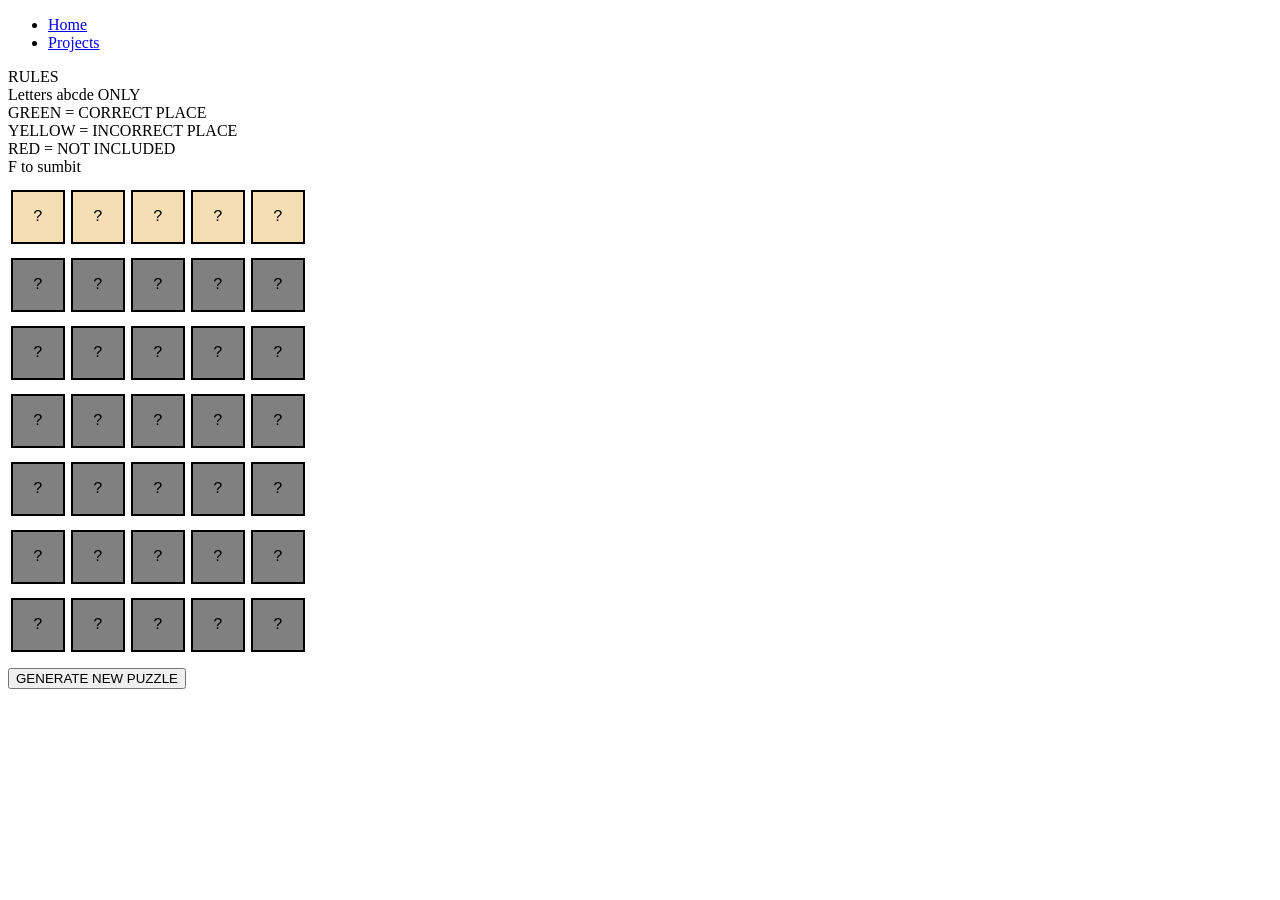
==== guessGame/index.html @ 6c1a00ab "starting website" ====
<!DOCTYPE html>
<html lang="en">

<head>
    <meta charset="UTF-8">
    <meta http-equiv="X-UA-Compatible" content="IE=edge">
    <meta name="viewport" content="width=device-width, initial-scale=1.0">
    <title>Document</title>
    <script src="/guessGame/script.js"></script>
    <link rel="stylesheet" href="/guessGame/style.css">

</head>

<body>
    <nav>
        <ul>
            <li><a href="/index.html">Home</a></li>
            <li><a href="/html/projects.html">Projects</a></li>

        </ul>
    </nav>

    <p>RULES <br>
        Letters abcde ONLY <br>
        GREEN = CORRECT PLACE <br>
        YELLOW = INCORRECT PLACE <br>
        RED = NOT INCLUDED <br>
        F to sumbit
    </p>

    <p id="Test"></p>
    <p id="Input"></p>

    <div>
        <div class="row">
            <span style="background-color: wheat;" class="square" id="-10">?</span> 
            <span style="background-color: wheat;" class="square" id="-11">?</span>
            <span style="background-color: wheat;" class="square" id="-12">?</span>
            <span style="background-color: wheat;" class="square" id="-13">?</span>
            <span style="background-color: wheat;" class="square" id="-14">?</span>
        </div>
        <br>
        
        
        <div class="row">
            <span class="square" id="00">?</span>
            <span class="square" id="01">?</span>
            <span class="square" id="02">?</span>
            <span class="square" id="03">?</span>
            <span class="square" id="04">?</span>
        </div>
        <br>
        <div class="row">
            <span class="square" id="10">?</span>
            <span class="square" id="11">?</span>
            <span class="square" id="12">?</span>
            <span class="square" id="13">?</span>
            <span class="square" id="14">?</span>
        </div>
        <br>
        <div class="row">
            <span class="square" id="20">?</span>
            <span class="square" id="21">?</span>
            <span class="square" id="22">?</span>
            <span class="square" id="23">?</span>
            <span class="square" id="24">?</span>
        </div>
        <br>
        <div class="row">
            <span class="square" id="30">?</span>
            <span class="square" id="31">?</span>
            <span class="square" id="32">?</span>
            <span class="square" id="33">?</span>
            <span class="square" id="34">?</span>
        </div>
        <br>
        <div class="row">
            <span class="square" id="40">?</span>
            <span class="square" id="41">?</span>
            <span class="square" id="42">?</span>
            <span class="square" id="43">?</span>
            <span class="square" id="44">?</span>
        </div>
        <br>
        <div class="row">
            <span class="square" id="50">?</span>
            <span class="square" id="51">?</span>
            <span class="square" id="52">?</span>
            <span class="square" id="53">?</span>
            <span class="square" id="54">?</span>
        </div>
    </div>

    <br>
    <button type="button" onclick="generatePuzzle()">GENERATE NEW PUZZLE</button>
    <p id="Error"></p>
</body>

</html>
---- guessGame/style.css ----
.square {

    height: 50px;
    width: 50px;
    background-color: grey;
    display: inline-block;
    text-align: center;
    margin: auto;
    vertical-align: middle;
    line-height: 50px;
    outline-style: solid;
    outline-width: 2px;
    /* outline-color: blueviolet; */
    font-family: 'Courier New', Courier, monospace;
}

.row{
    display: grid;
    
    grid-template-columns: repeat(5,60px);
}
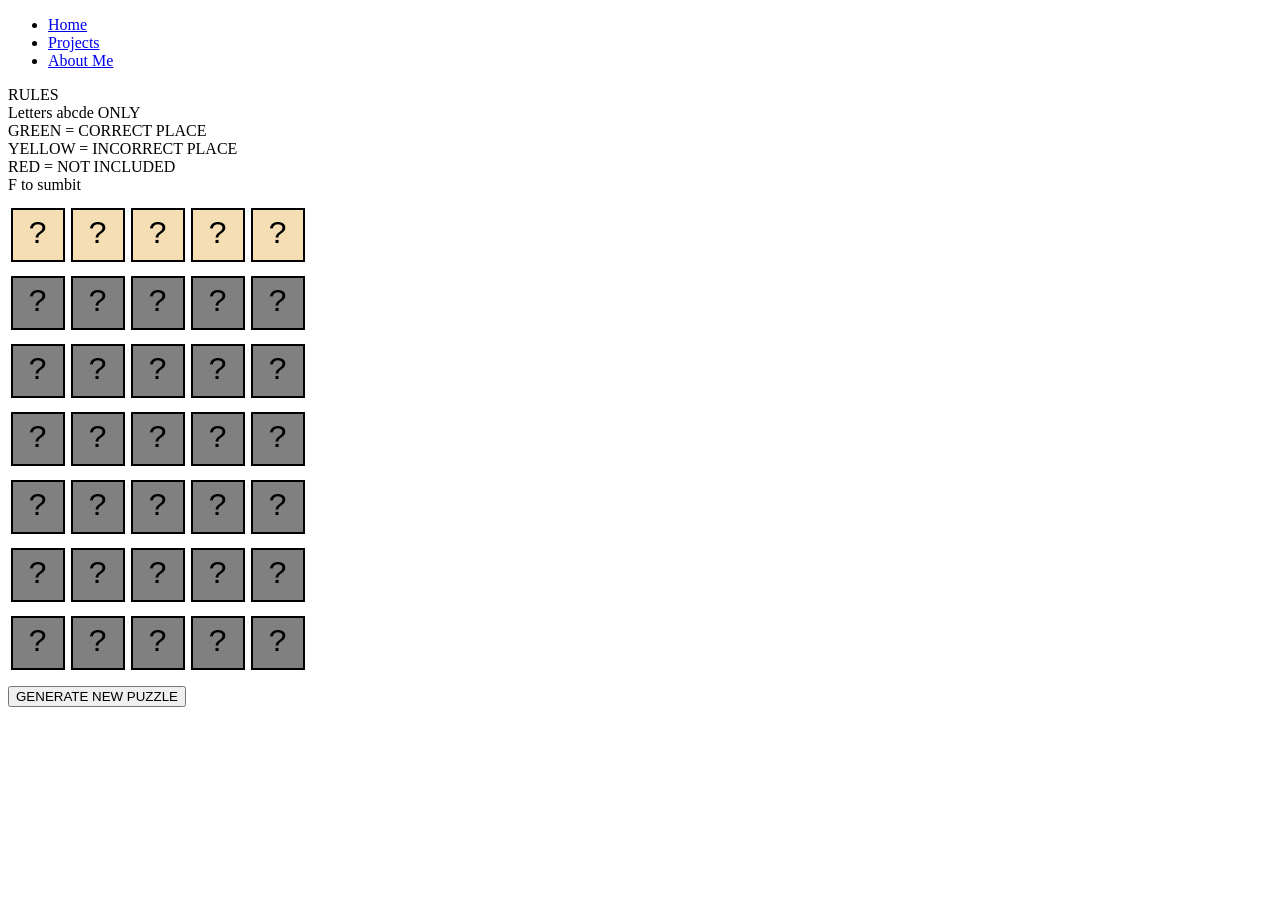
==== commit 1070b8dc: "styling and adding about page" ====
--- a/guessGame/index.html
+++ b/guessGame/index.html
@@ -16,7 +16,7 @@
         <ul>
             <li><a href="/index.html">Home</a></li>
             <li><a href="/html/projects.html">Projects</a></li>
-
+            <li><a href="/html/about.html">About Me</a></li>
         </ul>
     </nav>
 
--- a/guessGame/style.css
+++ b/guessGame/style.css
@@ -16,7 +16,7 @@
 
 .row{
     display: grid;
-    
+    font-size: xx-large;
     grid-template-columns: repeat(5,60px);
 }
 
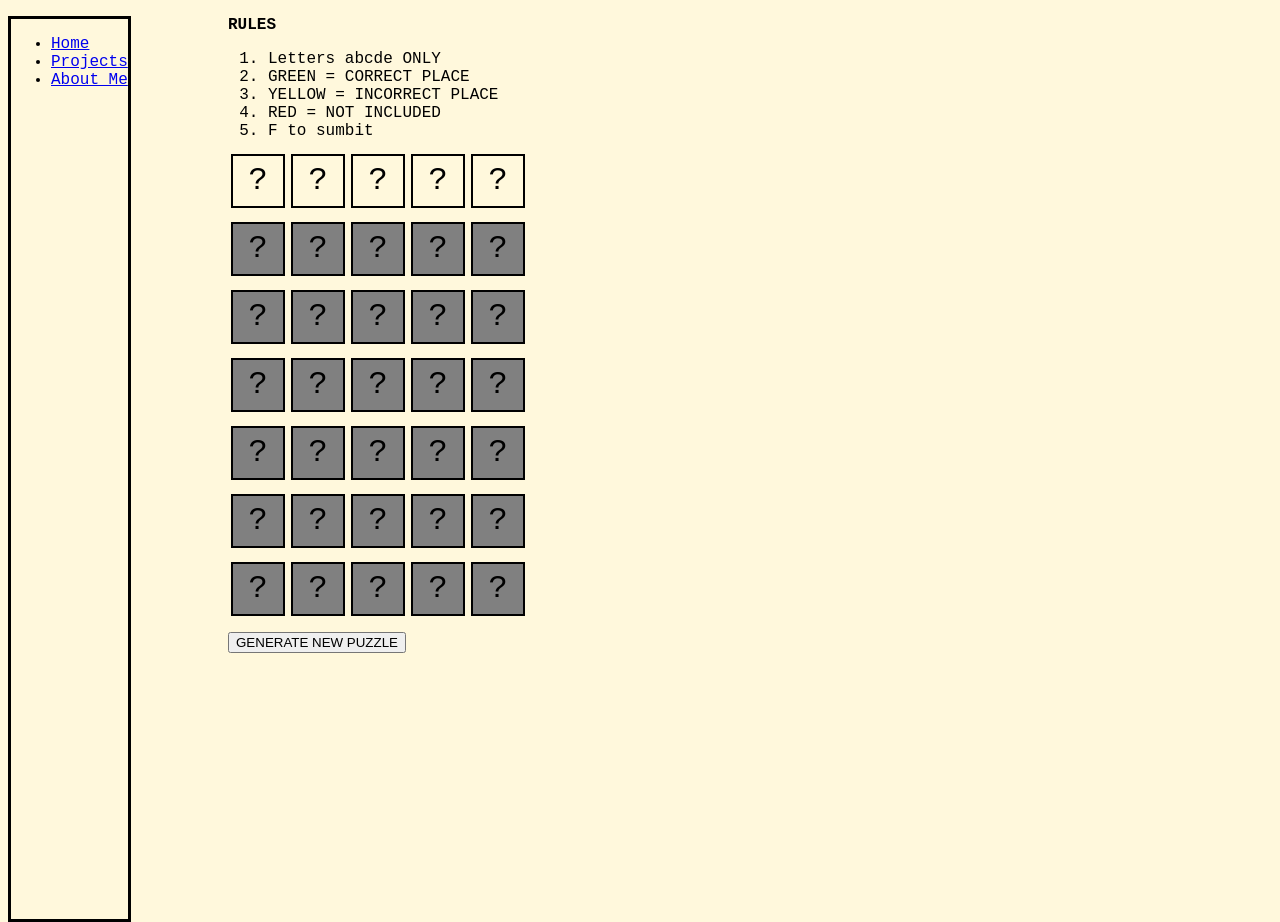
==== commit e0f65d96: "refactoring styles in guess game, added margin on main content" ====
--- a/guessGame/index.html
+++ b/guessGame/index.html
@@ -7,93 +7,97 @@
     <meta name="viewport" content="width=device-width, initial-scale=1.0">
     <title>Document</title>
     <script src="/guessGame/script.js"></script>
-    <link rel="stylesheet" href="/guessGame/style.css">
+    <link rel="stylesheet" href="/guessGame/styles.css">
 
 </head>
 
 <body>
-    <nav>
+    <div class="nav">
         <ul>
             <li><a href="/index.html">Home</a></li>
-            <li><a href="/html/projects.html">Projects</a></li>
-            <li><a href="/html/about.html">About Me</a></li>
+            <li><a href="/projects.html">Projects</a></li>
+            <li><a href="/about.html">About Me</a></li>
         </ul>
-    </nav>
+    </div>
+    <div class="main">
+        <p> <strong>RULES</strong>
+        <ol type="1">
+            <li>Letters abcde ONLY</li>
+            <li>GREEN = CORRECT PLACE </li>
+            <li>YELLOW = INCORRECT PLACE</li>
+            <li>RED = NOT INCLUDED</li>
+            <li>F to sumbit</li>
+        </ol>
 
-    <p>RULES <br>
-        Letters abcde ONLY <br>
-        GREEN = CORRECT PLACE <br>
-        YELLOW = INCORRECT PLACE <br>
-        RED = NOT INCLUDED <br>
-        F to sumbit
-    </p>
 
-    <p id="Test"></p>
-    <p id="Input"></p>
+        
 
-    <div>
-        <div class="row">
-            <span style="background-color: wheat;" class="square" id="-10">?</span> 
-            <span style="background-color: wheat;" class="square" id="-11">?</span>
-            <span style="background-color: wheat;" class="square" id="-12">?</span>
-            <span style="background-color: wheat;" class="square" id="-13">?</span>
-            <span style="background-color: wheat;" class="square" id="-14">?</span>
+        
+
+        <div id="mainGameWin">
+            <div class="row">
+                <span style="background-color: cornsilk;" class="square" id="-10">?</span>
+                <span style="background-color: cornsilk;" class="square" id="-11">?</span>
+                <span style="background-color: cornsilk;" class="square" id="-12">?</span>
+                <span style="background-color: cornsilk;" class="square" id="-13">?</span>
+                <span style="background-color: cornsilk;" class="square" id="-14">?</span>
+            </div>
+            <br>
+
+
+            <div class="row">
+                <span class="square" id="00">?</span>
+                <span class="square" id="01">?</span>
+                <span class="square" id="02">?</span>
+                <span class="square" id="03">?</span>
+                <span class="square" id="04">?</span>
+            </div>
+            <br>
+            <div class="row">
+                <span class="square" id="10">?</span>
+                <span class="square" id="11">?</span>
+                <span class="square" id="12">?</span>
+                <span class="square" id="13">?</span>
+                <span class="square" id="14">?</span>
+            </div>
+            <br>
+            <div class="row">
+                <span class="square" id="20">?</span>
+                <span class="square" id="21">?</span>
+                <span class="square" id="22">?</span>
+                <span class="square" id="23">?</span>
+                <span class="square" id="24">?</span>
+            </div>
+            <br>
+            <div class="row">
+                <span class="square" id="30">?</span>
+                <span class="square" id="31">?</span>
+                <span class="square" id="32">?</span>
+                <span class="square" id="33">?</span>
+                <span class="square" id="34">?</span>
+            </div>
+            <br>
+            <div class="row">
+                <span class="square" id="40">?</span>
+                <span class="square" id="41">?</span>
+                <span class="square" id="42">?</span>
+                <span class="square" id="43">?</span>
+                <span class="square" id="44">?</span>
+            </div>
+            <br>
+            <div class="row">
+                <span class="square" id="50">?</span>
+                <span class="square" id="51">?</span>
+                <span class="square" id="52">?</span>
+                <span class="square" id="53">?</span>
+                <span class="square" id="54">?</span>
+            </div>
         </div>
+
         <br>
-        
-        
-        <div class="row">
-            <span class="square" id="00">?</span>
-            <span class="square" id="01">?</span>
-            <span class="square" id="02">?</span>
-            <span class="square" id="03">?</span>
-            <span class="square" id="04">?</span>
-        </div>
-        <br>
-        <div class="row">
-            <span class="square" id="10">?</span>
-            <span class="square" id="11">?</span>
-            <span class="square" id="12">?</span>
-            <span class="square" id="13">?</span>
-            <span class="square" id="14">?</span>
-        </div>
-        <br>
-        <div class="row">
-            <span class="square" id="20">?</span>
-            <span class="square" id="21">?</span>
-            <span class="square" id="22">?</span>
-            <span class="square" id="23">?</span>
-            <span class="square" id="24">?</span>
-        </div>
-        <br>
-        <div class="row">
-            <span class="square" id="30">?</span>
-            <span class="square" id="31">?</span>
-            <span class="square" id="32">?</span>
-            <span class="square" id="33">?</span>
-            <span class="square" id="34">?</span>
-        </div>
-        <br>
-        <div class="row">
-            <span class="square" id="40">?</span>
-            <span class="square" id="41">?</span>
-            <span class="square" id="42">?</span>
-            <span class="square" id="43">?</span>
-            <span class="square" id="44">?</span>
-        </div>
-        <br>
-        <div class="row">
-            <span class="square" id="50">?</span>
-            <span class="square" id="51">?</span>
-            <span class="square" id="52">?</span>
-            <span class="square" id="53">?</span>
-            <span class="square" id="54">?</span>
-        </div>
+        <button type="button" onclick="generatePuzzle()">GENERATE NEW PUZZLE</button>
+        <p id="Error"></p>
     </div>
-
-    <br>
-    <button type="button" onclick="generatePuzzle()">GENERATE NEW PUZZLE</button>
-    <p id="Error"></p>
 </body>
 
 </html>
--- a/guessGame/styles.css
+++ b/guessGame/styles.css
@@ -0,0 +1,38 @@
+.square {
+
+    height: 50px;
+    width: 50px;
+    background-color: grey;
+    display: inline-block;
+    text-align: center;
+    margin: auto;
+    vertical-align: middle;
+    line-height: 50px;
+    outline-style: solid;
+    outline-width: 2px;
+    /* outline-color: blueviolet; */
+    
+}
+
+.row{
+    display: grid;
+    font-size: xx-large;
+    grid-template-columns: repeat(5,60px);
+}
+.nav{
+    float: left;
+    
+    height: 100vh;
+    width: fit-content;
+
+    border-style: solid;
+}
+
+body{
+    font-family: 'Courier New', Courier, monospace;
+    background-color:cornsilk;
+}
+
+.main{
+    margin-left: 220px;
+}
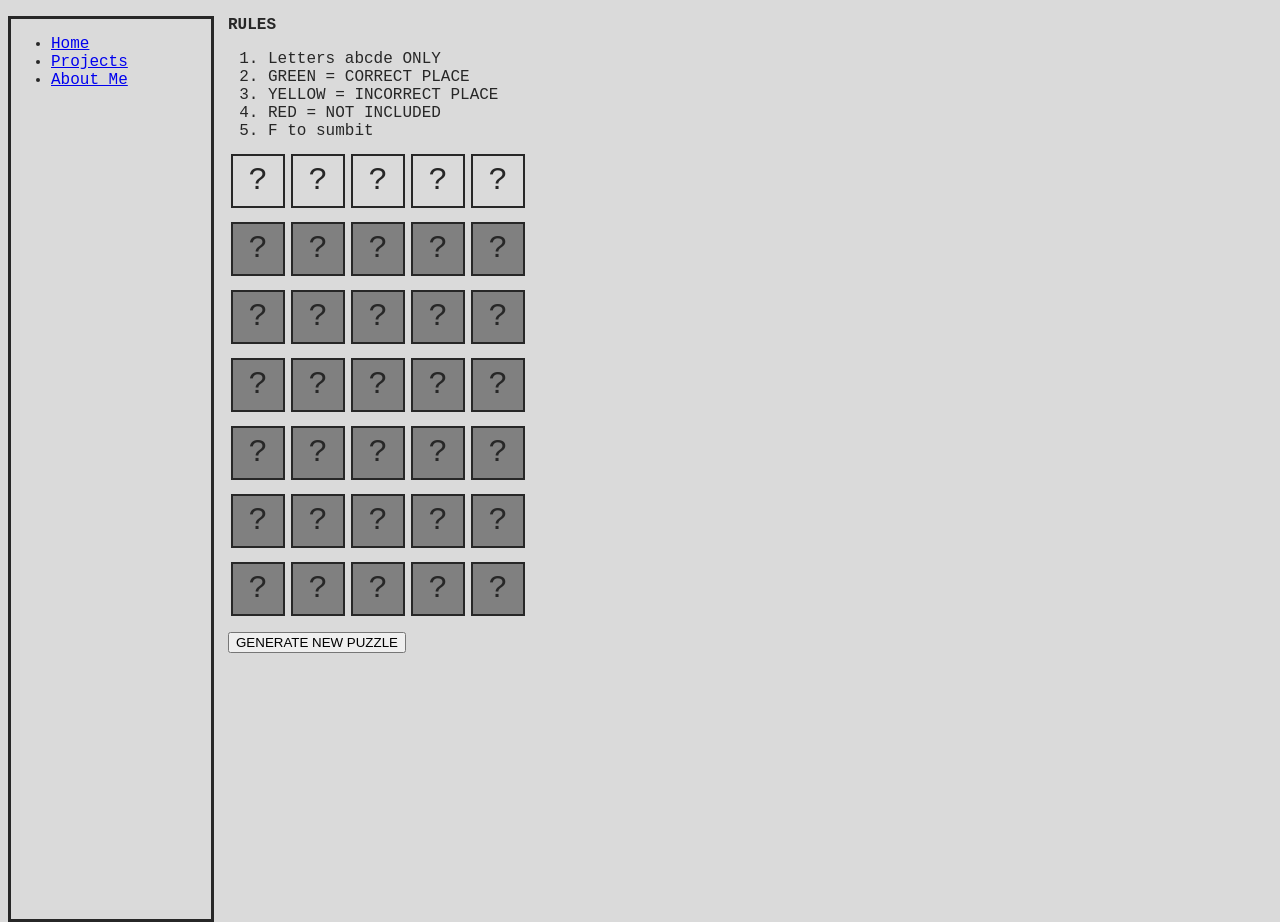
==== commit 82718cfd: "changed color scheme" ====
--- a/guessGame/index.html
+++ b/guessGame/index.html
@@ -36,11 +36,11 @@
 
         <div id="mainGameWin">
             <div class="row">
-                <span style="background-color: cornsilk;" class="square" id="-10">?</span>
-                <span style="background-color: cornsilk;" class="square" id="-11">?</span>
-                <span style="background-color: cornsilk;" class="square" id="-12">?</span>
-                <span style="background-color: cornsilk;" class="square" id="-13">?</span>
-                <span style="background-color: cornsilk;" class="square" id="-14">?</span>
+                <span style="background-color: #dadada;" class="square" id="-10">?</span>
+                <span style="background-color: #dadada;" class="square" id="-11">?</span>
+                <span style="background-color: #dadada;" class="square" id="-12">?</span>
+                <span style="background-color: #dadada;" class="square" id="-13">?</span>
+                <span style="background-color: #dadada;" class="square" id="-14">?</span>
             </div>
             <br>
 
--- a/guessGame/styles.css
+++ b/guessGame/styles.css
@@ -10,7 +10,7 @@
     line-height: 50px;
     outline-style: solid;
     outline-width: 2px;
-    /* outline-color: blueviolet; */
+
     
 }
 
@@ -23,14 +23,15 @@
     float: left;
     
     height: 100vh;
-    width: fit-content;
+    width: 200px;
 
     border-style: solid;
 }
 
 body{
     font-family: 'Courier New', Courier, monospace;
-    background-color:cornsilk;
+    background-color:#dadada;
+    color: #272727;
 }
 
 .main{
